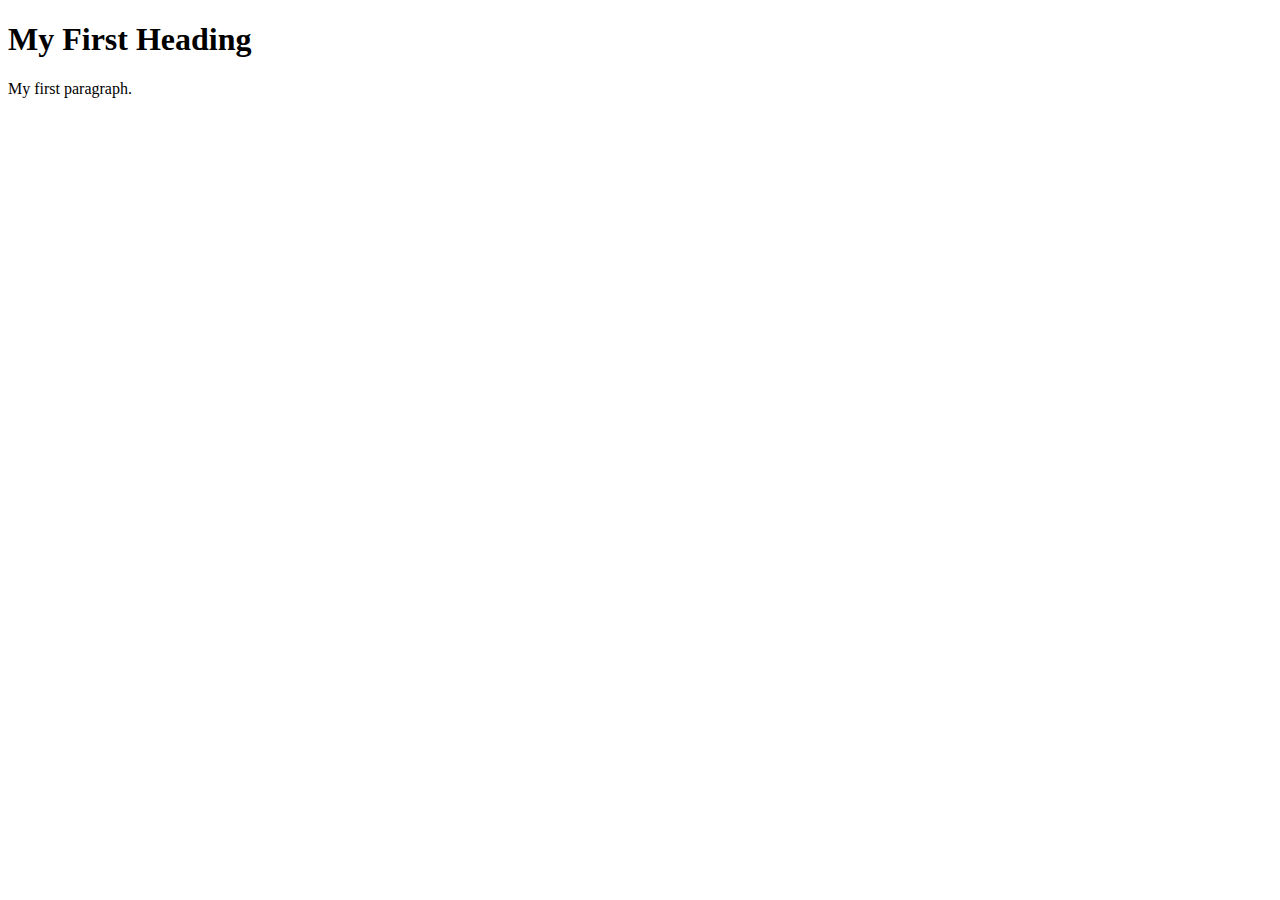
==== index.html @ fc95fe8b "Update index.html" ====
<!DOCTYPE html>
<html>
<body>

  <script language="JavaScript">
var urls = new Array();
#urls[0] = "https://forms.gle/W913mYPrbqUH6qND9";
urls[1] = "https://forms.gle/nY7QnuK152eQknbx7";
urls[2] = "https://forms.gle/AMhCcbDavLPNjRG46";
urls[3] = "https://forms.gle/MF1h9am91aP9n4AU9";
urls[4] = "https://forms.gle/tcoYbS165BL39D7w7";
#urls[5] = "https://forms.gle/Phg94ddCay6LDGiYA";
urls[6] = "https://forms.gle/kD9rNgmzuMG2VEtr9";
urls[7] = "https://forms.gle/jwPCtA6pv2ygSpAj9";

var random = Math.floor(Math.random()*urls.length);
console.log(random);

window.location = urls[random];
  
  //hideallbibs();
</script>
  
  
<h1>My First Heading</h1>
<p>My first paragraph.</p>

</body>
</html>
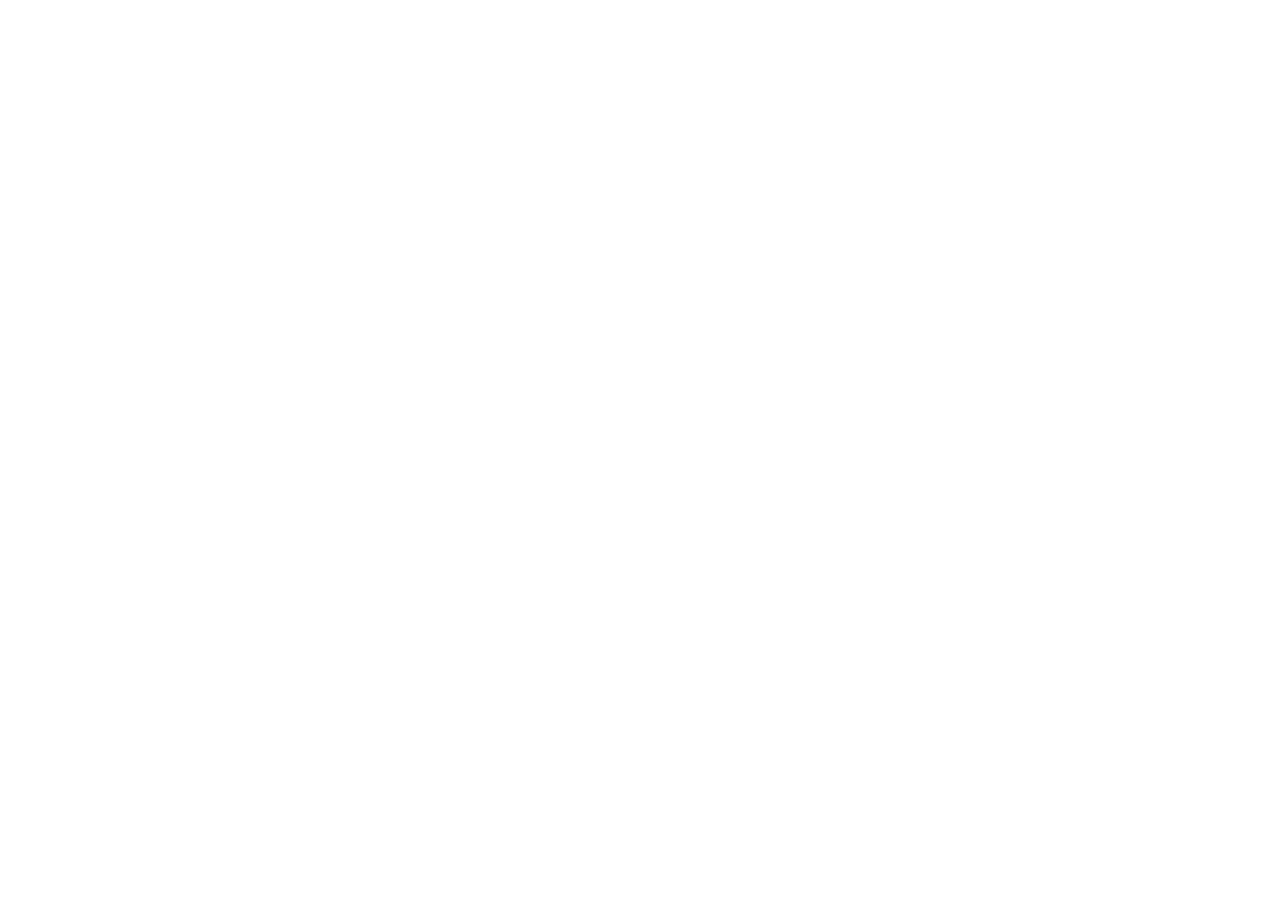
==== commit 86e76835: "Update index.html" ====
--- a/index.html
+++ b/index.html
@@ -4,12 +4,12 @@
 
   <script language="JavaScript">
 var urls = new Array();
-#urls[0] = "https://forms.gle/W913mYPrbqUH6qND9";
+urls[0] = "https://forms.gle/W913mYPrbqUH6qND9";
 urls[1] = "https://forms.gle/nY7QnuK152eQknbx7";
 urls[2] = "https://forms.gle/AMhCcbDavLPNjRG46";
 urls[3] = "https://forms.gle/MF1h9am91aP9n4AU9";
 urls[4] = "https://forms.gle/tcoYbS165BL39D7w7";
-#urls[5] = "https://forms.gle/Phg94ddCay6LDGiYA";
+urls[5] = "https://forms.gle/Phg94ddCay6LDGiYA";
 urls[6] = "https://forms.gle/kD9rNgmzuMG2VEtr9";
 urls[7] = "https://forms.gle/jwPCtA6pv2ygSpAj9";
 
